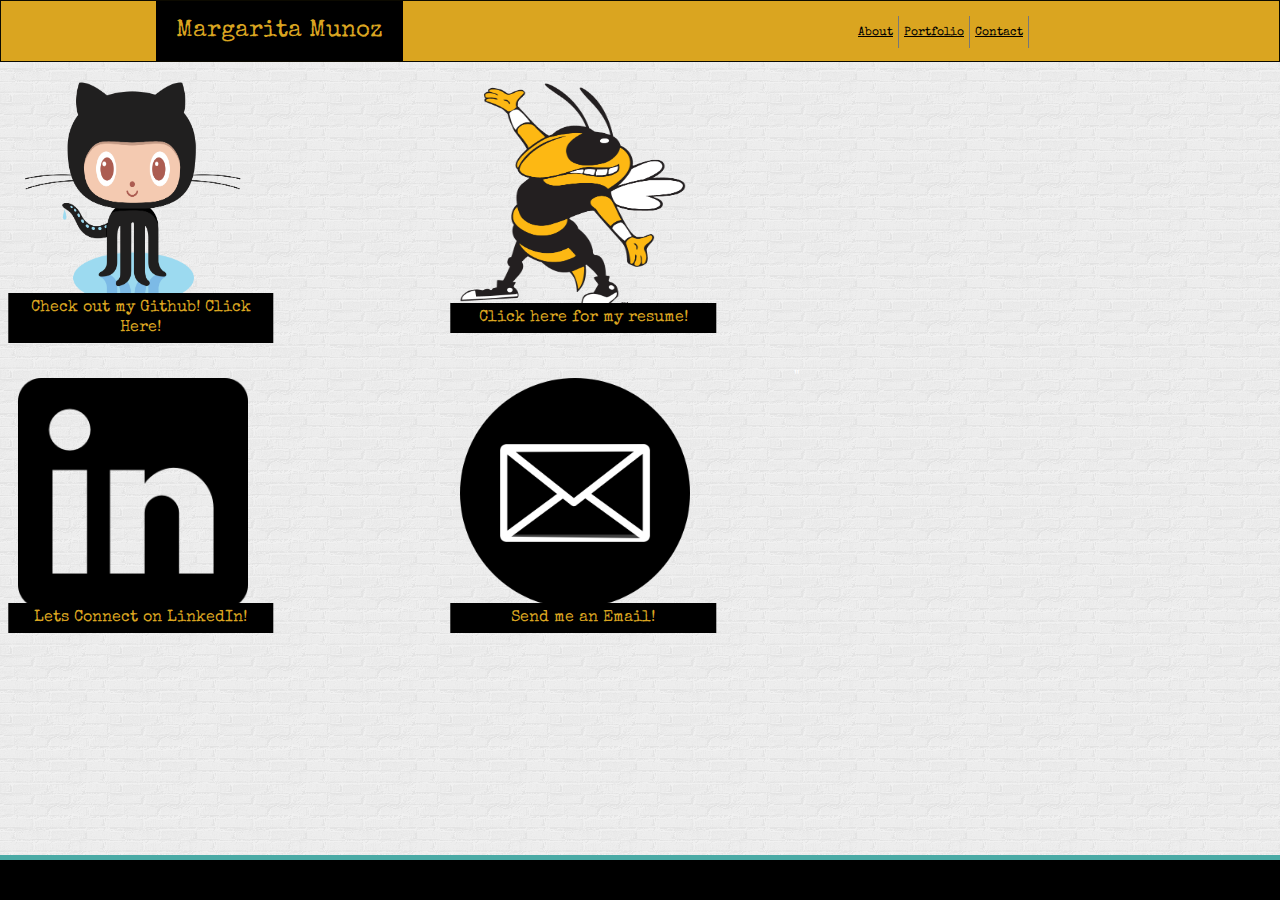
==== contact.html @ 5c421cc6 "added favicon" ====
<!DOCTYPE html>
<html lang="en">

    <head>
        <meta charset="UTF-8">
        <Title>Margarita's Contact Info</Title>   
        <link rel="stylesheet" href="assets//css/style.css">
        <link href="https://fonts.googleapis.com/css?family=Special+Elite" rel="stylesheet">
        <link rel="icon" type="image/png" href="./assets/images/favicon-32x32.png" sizes="32x32" />
        <meta name= "viewport" content="width=device-width, initial-scale=1.0">
    </head> 

    <Body background="assets/images/brickwall.png"></Body>
        <header>
            <section id="name">
                Margarita Munoz
            </section>
            <nav>
                <li><a href="index.html">About</a></li>
              
                <li><a href="portfolio.html">Portfolio</a></li>
              <div id="contact">
                <li><a  href="contact.html"> Contact</a></li> </div>
            </nav>
        </header> 

        <hr>
        <div class="img-container4">
            <div class="centered2">Check out my Github! Click Here!</div>
            <a href="https://github.com/mmg489/" target="_blank">
        <img src="assets/images/Octocat.png"></a>
         </div>

         <div class="img-container4">
            <div class="centered2">Click here for my resume!</div>
            <a href="assets/Updated Resume_042019.pdf" download>
        <img src="assets/images/BUZZ.png"></a>
         </div>
         <div class="img-container4">
            <div class="centered2">Lets Connect on LinkedIn!</div>
            <a href="https://www.linkedin.com/in/mmunoz489/" target="_blank">
        <img src="assets/images/linkedin.png"></a>
         </div>
         <div class="img-container4">
            <div class="centered2">Send me an Email!</div>
            <a href = "mailto: m_mg489@outlook.com"><img src="assets/images/email.png"></a> 
        </a>"
        
         </div>
     </Body>    
     
     <footer></footer>
   
</html>
---- assets/css/style.css ----
*{box-sizing: border-box;}

body {
  font-size: 16px;
  line-height: 20px;
  color: #333;
  font-family: 'Special Elite', cursive;
}
h1 {
  color: goldenrod;
  margin-left: 24px ;
  font-family: 'Special Elite', cursive;
}

h4 {
  color:#ffffff;
  background-color: #4aaaa5;
  margin-left: 10px ;
  font-family: 'Special Elite', cursive;
  text-align: center;
}

header {
  position:fixed;
  width:100%;
  left: 0;
  top: 0;
  background: goldenrod;
  border: 1px solid #0c0a00;
  z-index: 1;
}

#name {
  float: left;
  left: 155px;
  position: relative;
  Padding:20px;
  background: #ee097400;
  font-family: 'Special Elite', cursive;
  font-size:24px;
  background:black;
  color: goldenrod;
}

a {
  color: black;
  font-family: 'Special Elite', cursive;
}

li {
  padding: 5px;
  float: left;
  border-right: .10px solid #777777;
  list-style:none;
} 

nav {
  float: right;
  position: relative;
  top: 15px;
  right: 250px;
  font-size: 12px;
  font-family: Arial, Helvetica, sans-serif;
}

#contact {
  float: left;
}

img {
  float: left;
  padding: 10px;
  height:250px;
  width:250px;
}

#about {
  position: relative; 
  left:150px; 
  top:100px;
  width: 960px;
  height:500px;
  padding:20px;
  border: 10px solid #cccccc;
  overflow: auto;
  clear: both;
  color: goldenrod;
  background: black;
  border-color:goldenrod;
  opacity: 1;
}

#contactbox {   
  position: relative; 
  left:150px; 
  top:100px;
  width: 960px;
  height:500px;
  padding:20px;
  border: 1px solid #cccccc;
  overflow: auto;
  clear: both;
  color: #777777;
  background: #ffffff;
}

#portfoliobox {
  position: relative; 
  left:150px; 
  top:100px;
  width: 960px;
  height:600px;
  padding:20px;
  border: 5px solid goldenrod;
  overflow: auto;
  clear: both;
  background-color:black;
}

#hangman {
  position: fixed;
  width:23.4%;
  top: 280px;
  padding: .1px;
  background-color: #4aaaa5
}

footer {
  position:fixed;
  left: 0;
  bottom: 0;
  width: 100%;
  border-top: 5px solid #4aaaa5;
  padding: 20px;
  background: black;
}
  
input[type=text], select, textarea {
  font-size: 12px;
  font-family: 'Special Elite', cursive;
  color:#777777;
  width: 98%;
  padding: 5px;  
  border: 1px solid #ccc; 
  margin-top: 6px; 
  margin-bottom: 6px; 
  resize: vertical;
}

input[type=submit] {
  background-color: black;
  color: goldenrod;
  font-family: 'Special Elite', cursive;
  padding: 12px 20px;
  border: none;
  cursor: pointer;
}

input[type=submit]:hover {
  background-color: #4aaaa5;
}

.container {
  border-radius: 5px;
  padding: 8px;
}
.img-container{
position:relative;
text-align: center;
color:white;
width:35%;
float: left;
}

.img-container4{
  margin-top:50px;
  position:relative;
  float:left;
  text-align: center;
  color:white;
  width:35%;
  float: left;
  }

.centered {
  background-color:black;
  color: goldenrod;
  width: 72%;
  position: absolute;
  top: 79%;
  left:39%;
  transform: translate(-50%,-50%);
  padding: 10px 3px;
}
.centered2 {
  background-color:black;
  color: goldenrod;
  width: 60%;
  position: absolute;
  top: 100%;
  left:30%;
  transform: translate(-50%,-50%);
  padding: 5px 1px;
}
@media screen and (max-width:980px) {
  #about {  
    left:50px;
    width:75%;
    height: 80%;
  
  } 
  #profile {
    height: 250px;
    width: 250px;
  }
  #contactbox {
    width: 70%;
    left: 50px;
  }
 nav {
   float: right;
   top:10px;
   right:40px;
    
  }
  #portfoliobox {
   top: 100px;
   left: 60px;
   width:70%;
   background-color: black;
  
  }
  header {
    width:980px;
    background: goldenrod;
    
  }
  footer {
    width:980px;
  }

  .img-container {
    width:50%;  
    height: 50%;
  }
  
  #name {
    left: 60px
  }
  .centered {
  width: 82%;
  left: 45%;
  }

  img {
  height: 100%;
  width:  100%;
  float: left;
  }
  h1 {
    text-align: left;
  }

  
}

@media screen and (max-width: 768px) {
  #about {
    height:80%;
    width:75%;
  
  } 
  #contactbox {
    width: 90%;
    left: 50px;
  }
 nav {
   float: right;
   top:10px;
   right:40px;
    
  }
  #profile {
    height: 250px;
    width: 250px;
  }
  #portfoliobox {
   top: 100px;
   left: 80px;
    width:80%;
    background-color: #0c0a00;
  }
  header {
    width:768px;
  }
  footer {
    width:768px;
  }

  .img-container {
    width:50%;  
    height: 50%;
  }

  #name {
    left: 60px
  }
  .centered {
  width: 82%;
  left: 45%;
  }

  img {
  height: 100%;
  width:  100%;
  float: left;
  }
  h1 {
    text-align: left;
  }

}
@media screen and (max-width:640px) {
  #about {
    top: 120px;
    left: 80px;
    width:80%;
  } 
  #name {
    width:100%;
    float: none;
    left: 0px;
    
    font-size: 24px;
    position: relative;
  }
  #portfoliobox {
    top: 130px;
    width:75%;
    padding:10px;
    height: 740px;
    background-color: #0c0a00;
  }
  #contactbox {
    width:80%;
    top: 130px;
    left: 70px;
  }
  header {
    width:640px;
    padding-bottom: 20px;
   
  }
  footer {
    width:640px;
    
  }
  #profile {
    height: 250px;
    width: 250px;
  }
  nav{
   float: none;
   left: 15px;
   font-size:18px;
   position: relative;
  }
  .img-container {
    width:80%;  
    height: 50%;
    float: none; 
    padding-left:30px;
    margin: 30px;
  }
  .centered {
    width:85%;
    left:54%;
    top:250px;
  }
 img {
   height: 100%;
   width: 100%;
   
 }
  h1 {
    text-align: left;
  }
}
@media screen and (max-width:375px) {
  #about {
    top: 130px;
    left: 40px;
    width:80%;
  } 
  #name {
    width:100%;
    float: none;
    left: 0px;
    font-size: 24px;
    position: relative;
  }
  #portfoliobox {
    top: 130px;
    width:75%;
    padding:10px;
    left: 40px;
    background-color: #0c0a00;
  }
  #contactbox {
    width:80%;
    top: 130px;
    left: 40px;
    height: 70%;
  }
  header {
    width:640px;
    padding-bottom: 20px;
   
  }
  footer {
    width:640px;
    
  }
  #profile {
    height: 250px;
    width: 250px;
  }
  nav{
   float: none;
   left: 15px;
   font-size:18px;
   position: relative;
   left:85px ;
  }
  .img-container {
    width:100%;  
    padding: 0px;
    margin: 0px;
  }
  .centered {
    width:92%;
    left:50%;
    top:250px;
  }
 img {
   height: 100%;
   width: 100%;
   
 }
  h1 {
    text-align: left;
  }
}
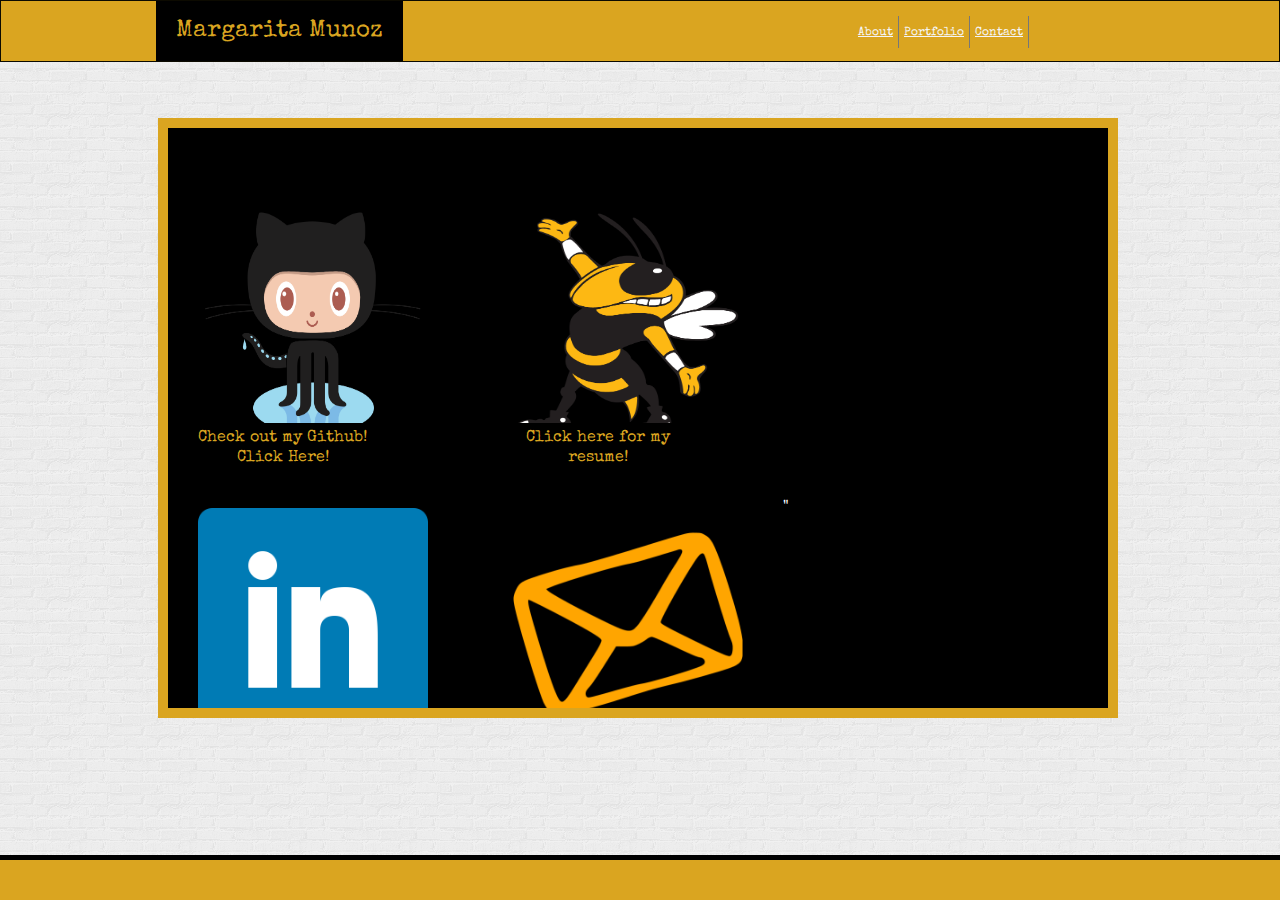
==== commit 35f68566: "reconfigured contact page" ====
--- a/contact.html
+++ b/contact.html
@@ -25,6 +25,7 @@
         </header> 
 
         <hr>
+     <section id="contactbox"> 
         <div class="img-container4">
             <div class="centered2">Check out my Github! Click Here!</div>
             <a href="https://github.com/mmg489/" target="_blank">
@@ -39,14 +40,15 @@
          <div class="img-container4">
             <div class="centered2">Lets Connect on LinkedIn!</div>
             <a href="https://www.linkedin.com/in/mmunoz489/" target="_blank">
-        <img src="assets/images/linkedin.png"></a>
+        <img src="assets/images/square-linkedin-512.png"></a>
          </div>
          <div class="img-container4">
             <div class="centered2">Send me an Email!</div>
-            <a href = "mailto: m_mg489@outlook.com"><img src="assets/images/email.png"></a> 
+            <a href = "mailto: m_mg489@outlook.com"><img src="assets/images/email-png-6025.png"></a> 
         </a>"
         
          </div>
+      </section>
      </Body>    
      
      <footer></footer>
--- a/assets/css/style.css
+++ b/assets/css/style.css
@@ -8,16 +8,19 @@
 }
 h1 {
   color: goldenrod;
+  margin-left: 45px ;
+  font-family: 'Special Elite', cursive;
+}
+h3 {
+  color: goldenrod;
   margin-left: 24px ;
   font-family: 'Special Elite', cursive;
 }
-
 h4 {
-  color:#ffffff;
-  background-color: #4aaaa5;
+  color:goldenrod;
   margin-left: 10px ;
   font-family: 'Special Elite', cursive;
-  text-align: center;
+  text-align: left;
 }
 
 header {
@@ -43,7 +46,7 @@
 }
 
 a {
-  color: black;
+  color: whitesmoke;
   font-family: 'Special Elite', cursive;
 }
 
@@ -95,13 +98,12 @@
   left:150px; 
   top:100px;
   width: 960px;
-  height:500px;
+  height:600px;
   padding:20px;
-  border: 1px solid #cccccc;
+  border: 10px solid goldenrod;
   overflow: auto;
   clear: both;
-  color: #777777;
-  background: #ffffff;
+  background: black;
 }
 
 #portfoliobox {
@@ -111,7 +113,7 @@
   width: 960px;
   height:600px;
   padding:20px;
-  border: 5px solid goldenrod;
+  border: 10px solid goldenrod;
   overflow: auto;
   clear: both;
   background-color:black;
@@ -130,9 +132,9 @@
   left: 0;
   bottom: 0;
   width: 100%;
-  border-top: 5px solid #4aaaa5;
+  border-top: 5px solid black;
   padding: 20px;
-  background: black;
+  background: goldenrod;
 }
   
 input[type=text], select, textarea {
@@ -185,10 +187,10 @@
 .centered {
   background-color:black;
   color: goldenrod;
-  width: 72%;
+  width: 74%;
   position: absolute;
   top: 79%;
-  left:39%;
+  left:40%;
   transform: translate(-50%,-50%);
   padding: 10px 3px;
 }
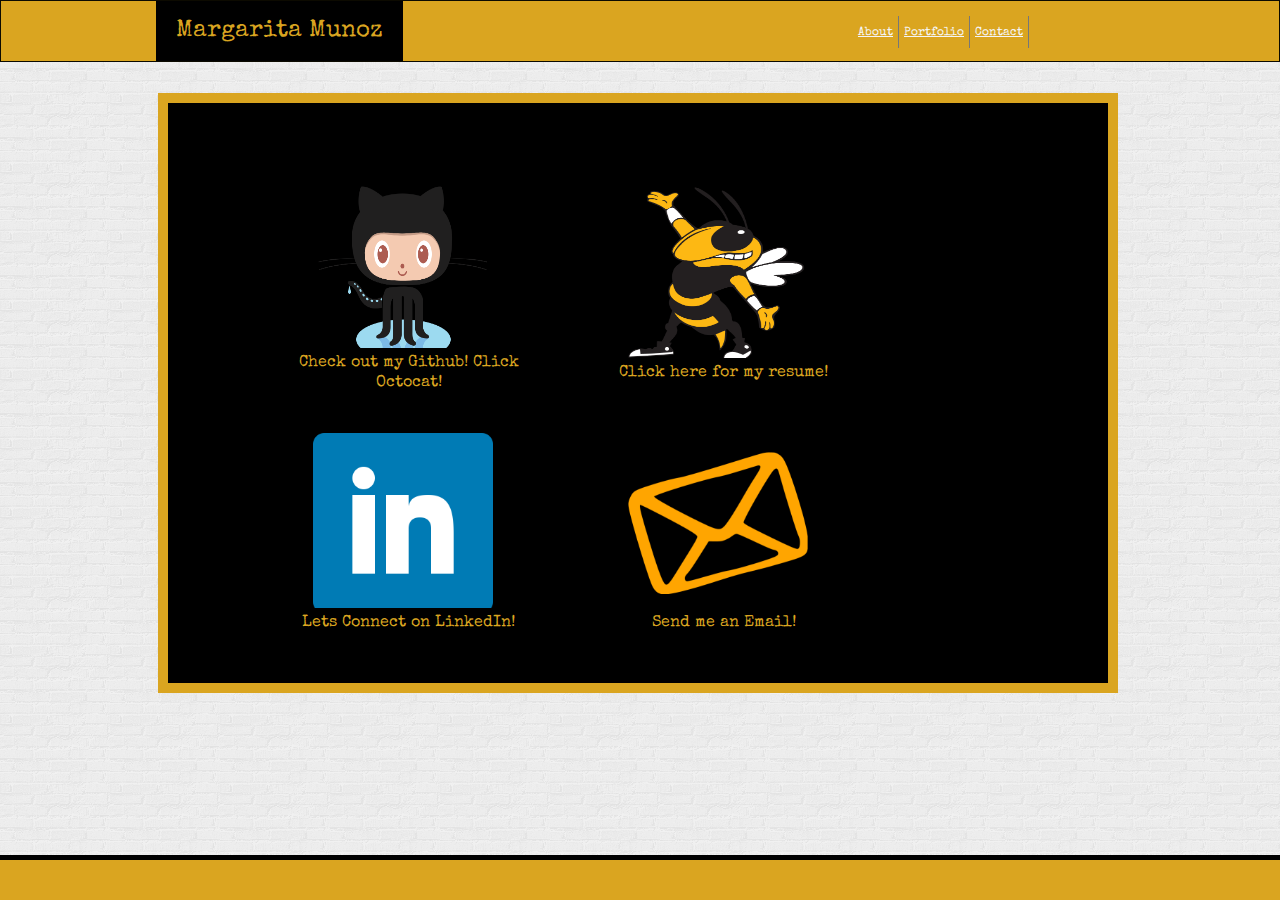
==== commit 62e7a0a8: "updates to CSS for portfolio page and contact page" ====
--- a/contact.html
+++ b/contact.html
@@ -27,25 +27,25 @@
         <hr>
      <section id="contactbox"> 
         <div class="img-container4">
-            <div class="centered2">Check out my Github! Click Here!</div>
+            <div class="centered2">Check out my Github! Click Octocat!</div>
             <a href="https://github.com/mmg489/" target="_blank">
-        <img src="assets/images/Octocat.png"></a>
+        <img id="two" src="assets/images/Octocat.png"></a>
          </div>
 
          <div class="img-container4">
             <div class="centered2">Click here for my resume!</div>
             <a href="assets/Updated Resume_042019.pdf" download>
-        <img src="assets/images/BUZZ.png"></a>
+        <img id="two" src="assets/images/BUZZ.png"></a>
          </div>
          <div class="img-container4">
             <div class="centered2">Lets Connect on LinkedIn!</div>
             <a href="https://www.linkedin.com/in/mmunoz489/" target="_blank">
-        <img src="assets/images/square-linkedin-512.png"></a>
+        <img id="two" src="assets/images/square-linkedin-512.png"></a>
          </div>
          <div class="img-container4">
             <div class="centered2">Send me an Email!</div>
-            <a href = "mailto: m_mg489@outlook.com"><img src="assets/images/email-png-6025.png"></a> 
-        </a>"
+            <a href = "mailto: m_mg489@outlook.com"><img id="two" src="assets/images/email-png-6025.png"></a> 
+        </a>
         
          </div>
       </section>
--- a/assets/css/style.css
+++ b/assets/css/style.css
@@ -12,7 +12,7 @@
   font-family: 'Special Elite', cursive;
 }
 h3 {
-  color: goldenrod;
+  color: whitesmoke;
   margin-left: 24px ;
   font-family: 'Special Elite', cursive;
 }
@@ -76,11 +76,17 @@
   height:250px;
   width:250px;
 }
+#two {
+  float: right;
+  padding: 10px;
+  height:200px;
+  width:200px;
+}
 
 #about {
   position: relative; 
   left:150px; 
-  top:100px;
+  top:75px;
   width: 960px;
   height:500px;
   padding:20px;
@@ -96,7 +102,7 @@
 #contactbox {   
   position: relative; 
   left:150px; 
-  top:100px;
+  top:75px;
   width: 960px;
   height:600px;
   padding:20px;
@@ -109,7 +115,7 @@
 #portfoliobox {
   position: relative; 
   left:150px; 
-  top:100px;
+  top:75px;
   width: 960px;
   height:600px;
   padding:20px;
@@ -197,10 +203,10 @@
 .centered2 {
   background-color:black;
   color: goldenrod;
-  width: 60%;
+  width: 75%;
   position: absolute;
   top: 100%;
-  left:30%;
+  left:70%;
   transform: translate(-50%,-50%);
   padding: 5px 1px;
 }
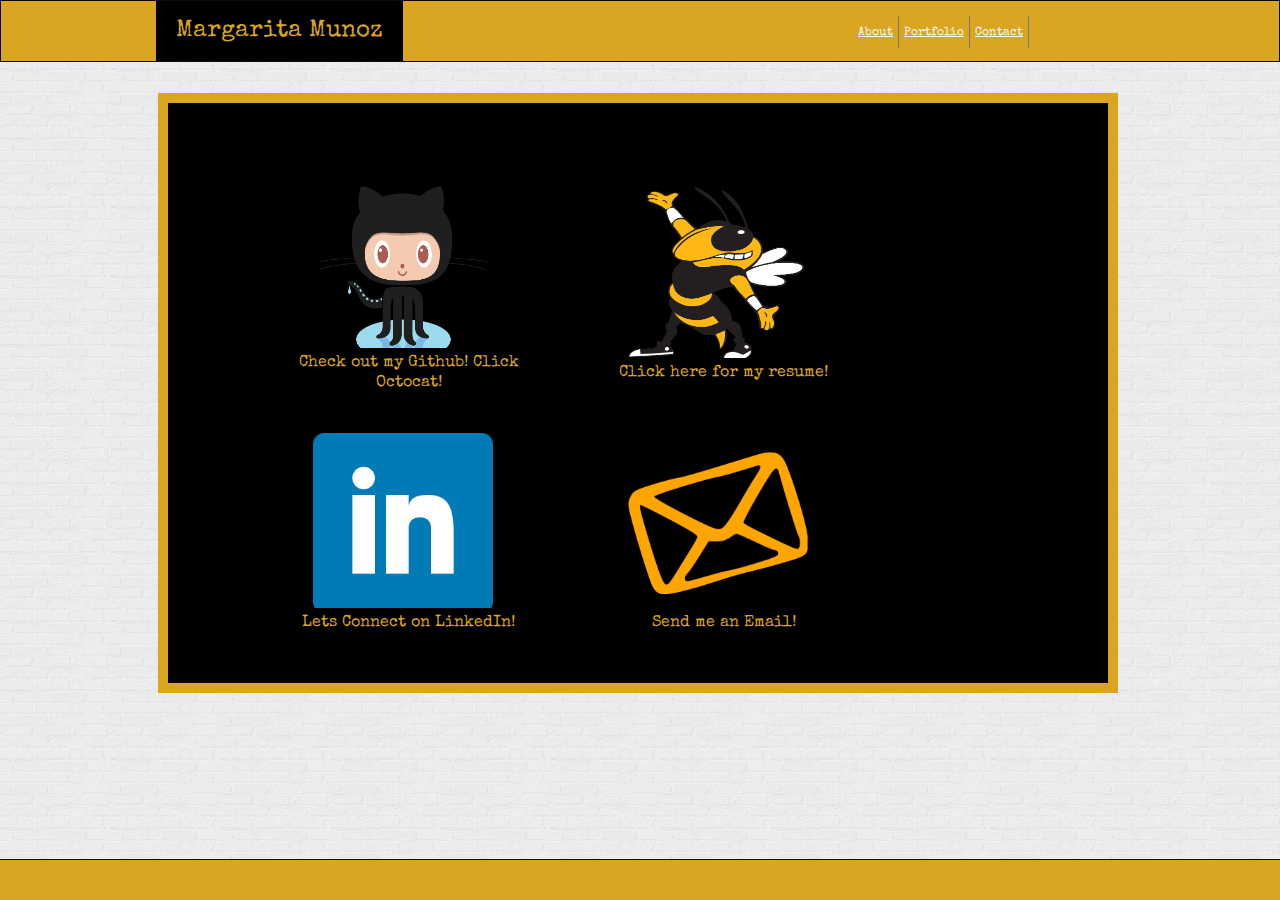
==== commit 4c5f0d26: "removed resume for review" ====
--- a/contact.html
+++ b/contact.html
@@ -34,7 +34,7 @@
 
          <div class="img-container4">
             <div class="centered2">Click here for my resume!</div>
-            <a href="assets/Updated Resume_042019.pdf" download>
+            <a href="" download>
         <img id="two" src="assets/images/BUZZ.png"></a>
          </div>
          <div class="img-container4">
--- a/assets/css/style.css
+++ b/assets/css/style.css
@@ -9,6 +9,11 @@
 h1 {
   color: goldenrod;
   margin-left: 45px ;
+  font-family: 'Special Elite', cursive;
+}
+h2 {
+  color: goldenrod;
+  margin-left: 12px ;
   font-family: 'Special Elite', cursive;
 }
 h3 {
@@ -138,7 +143,7 @@
   left: 0;
   bottom: 0;
   width: 100%;
-  border-top: 5px solid black;
+  border-top: 1px solid black;
   padding: 20px;
   background: goldenrod;
 }
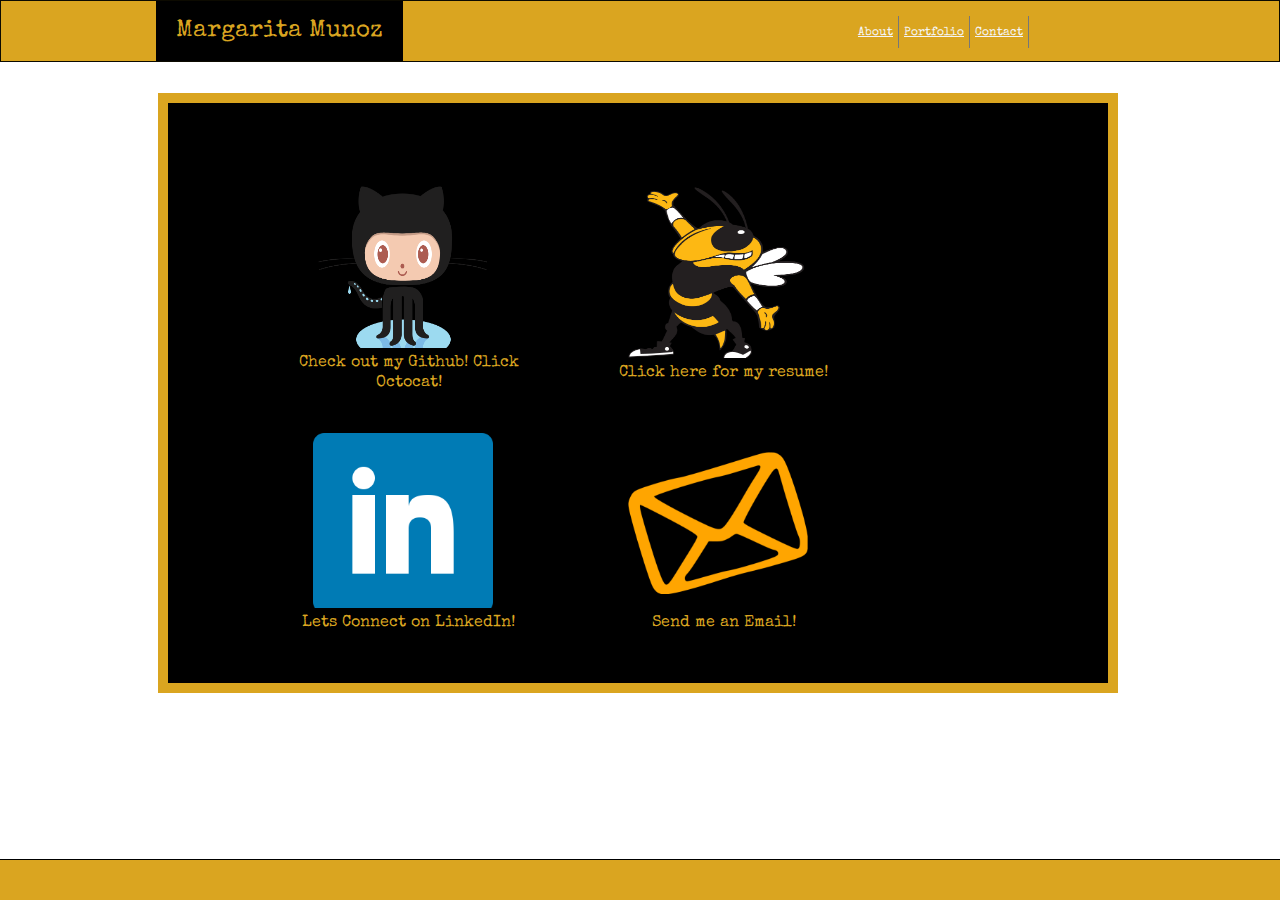
==== commit 30ccb0da: "changed background" ====
--- a/contact.html
+++ b/contact.html
@@ -10,7 +10,7 @@
         <meta name= "viewport" content="width=device-width, initial-scale=1.0">
     </head> 
 
-    <Body background="assets/images/brickwall.png"></Body>
+    <Body assets/images/desk.jpeg"></Body>
         <header>
             <section id="name">
                 Margarita Munoz
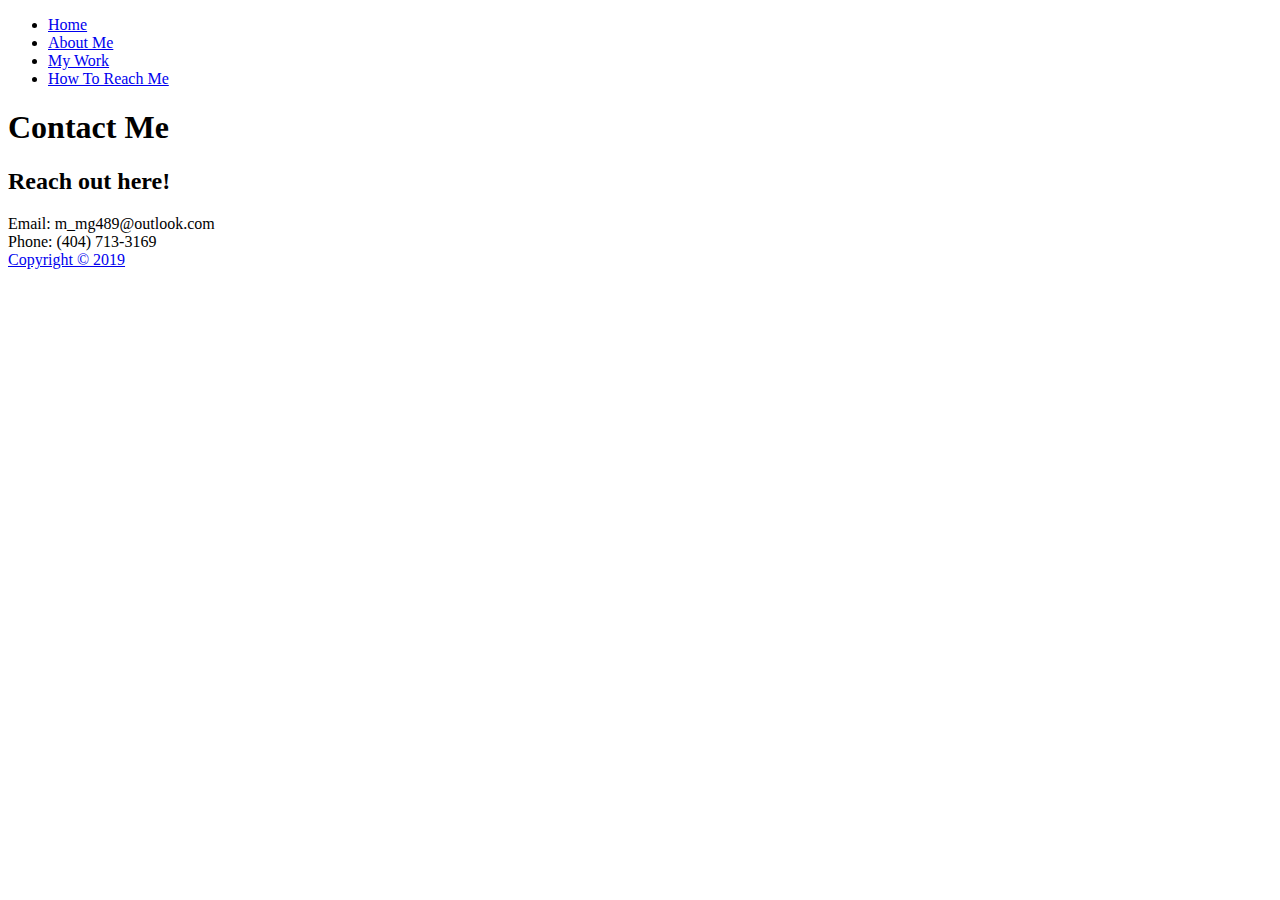
==== commit 1662f35e: "updated contact line" ====
--- a/contact.html
+++ b/contact.html
@@ -1,4 +1,4 @@
-<!DOCTYPE html>
+<!-- <!DOCTYPE html>
 <html lang="en">
 
     <head>
@@ -53,4 +53,80 @@
      
      <footer></footer>
    
-</html>+</html> -->
+
+<!DOCTYPE html>
+<html lang="en">
+
+<head>
+  <meta charset="UTF-8">
+  <meta name="viewport" content="width=device-width, initial-scale=1.0">
+  <meta http-equiv="X-UA-Compatible" content="ie=edge">
+  <link rel="stylesheet" href="https://use.fontawesome.com/releases/v5.2.0/css/all.css" integrity="sha384-hWVjflwFxL6sNzntih27bfxkr27PmbbK/iSvJ+a4+0owXq79v+lsFkW54bOGbiDQ"
+    crossorigin="anonymous">
+
+  <link rel="stylesheet" href="css/main.css">
+  <title>Contact Me</title>
+</head>
+
+<body>
+  <header>
+    <div class="menu-btn">
+      <div class="btn-line"></div>
+      <div class="btn-line"></div>
+      <div class="btn-line"></div>
+    </div>
+
+    <nav class="menu">
+      <div class="menu-branding">
+        <div class="portrait"></div>
+      </div>
+      <ul class="menu-nav">
+        <li class="nav-item">
+          <a href="index.html" class="nav-link">
+            Home
+          </a>
+        </li>
+        <li class="nav-item">
+          <a href="about.html" class="nav-link">
+            About Me
+          </a>
+        </li>
+        <li class="nav-item">
+          <a href="work.html" class="nav-link">
+            My Work
+          </a>
+        </li>
+        <li class="nav-item current">
+          <a href="contact.html" class="nav-link">
+            How To Reach Me
+          </a>
+        </li>
+      </ul>
+    </nav>
+  </header>
+
+  <main id="contact">
+    <h1 class="lg-heading">
+      Contact
+      <span class="text-secondary">Me</span>
+    </h1>
+    <h2 class="sm-heading">
+      Reach out here! 
+    </h2>
+    <div class="boxes">
+      <div>
+        <span class="text-secondary">Email: </span> m_mg489@outlook.com
+      </div>
+      <div>
+        <span class="text-secondary">Phone: </span> (404) 713-3169
+      </div>
+    </div>
+  </main>
+
+  <footer id="main-footer"><a href="https://github.com/mmg489">
+    Copyright &copy; 2019</a>
+  </footer>
+
+  <script src="js/main.js"></script>
+</body>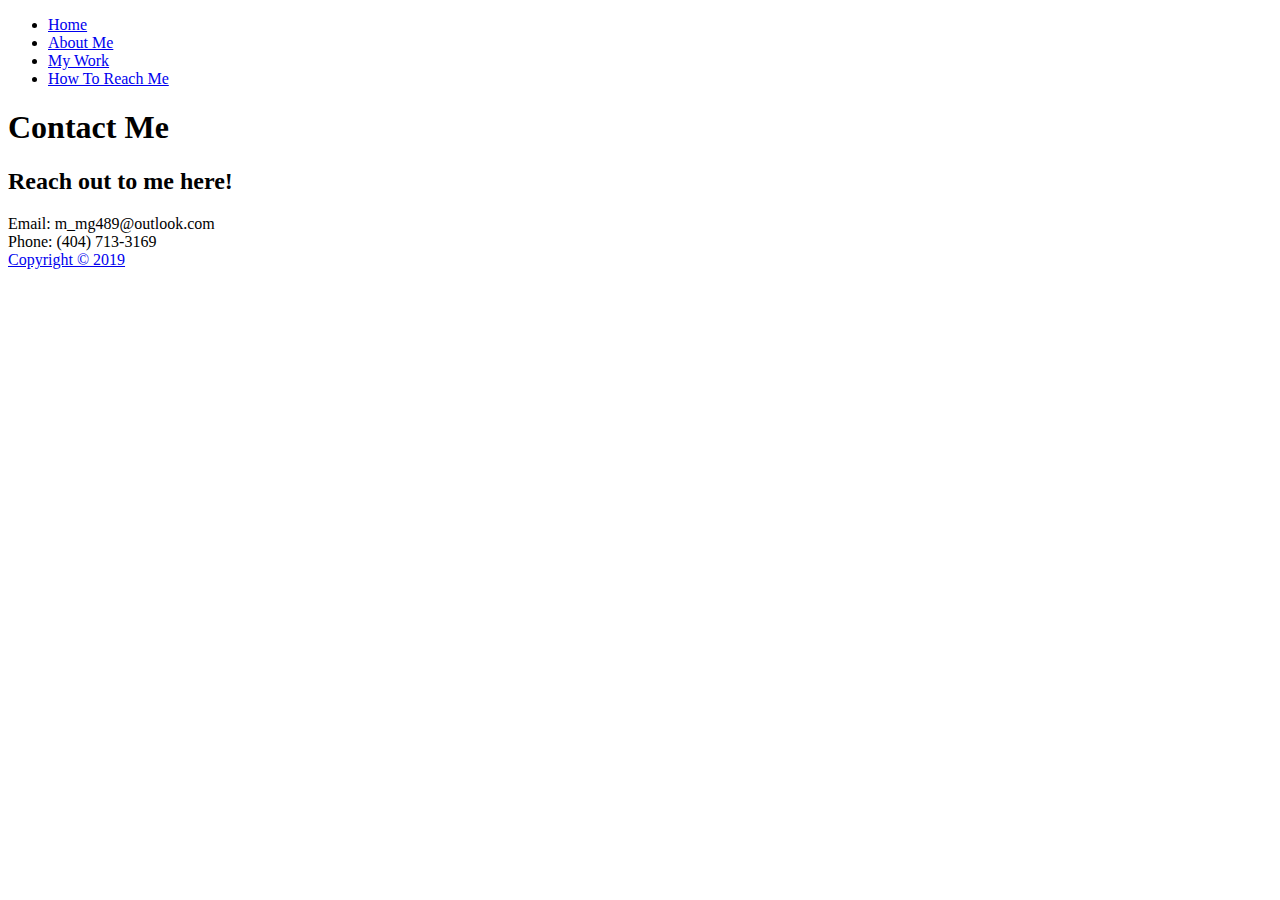
==== commit a880f521: "updated contact page" ====
--- a/contact.html
+++ b/contact.html
@@ -112,7 +112,7 @@
       <span class="text-secondary">Me</span>
     </h1>
     <h2 class="sm-heading">
-      Reach out here! 
+      Reach out to me here! 
     </h2>
     <div class="boxes">
       <div>
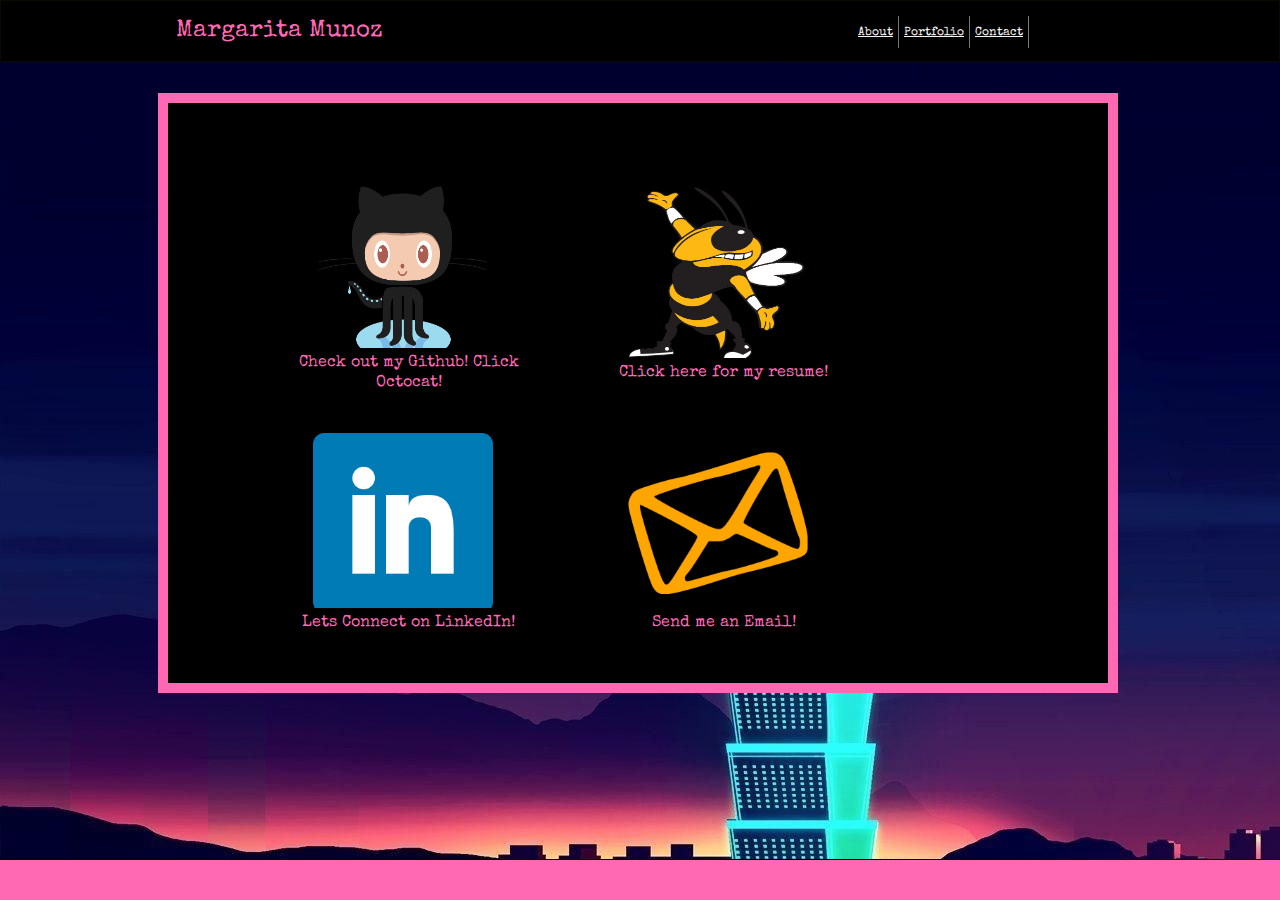
==== commit c8bc2c64: "updated portfolio, style changes, fixed functionality" ====
--- a/contact.html
+++ b/contact.html
@@ -1,4 +1,4 @@
-<!-- <!DOCTYPE html>
+<!DOCTYPE html>
 <html lang="en">
 
     <head>
@@ -10,7 +10,7 @@
         <meta name= "viewport" content="width=device-width, initial-scale=1.0">
     </head> 
 
-    <Body assets/images/desk.jpeg"></Body>
+    <Body background="assets/images/retromin.jpg"></Body>
         <header>
             <section id="name">
                 Margarita Munoz
@@ -53,80 +53,5 @@
      
      <footer></footer>
    
-</html> -->
+</html> 
 
-<!DOCTYPE html>
-<html lang="en">
-
-<head>
-  <meta charset="UTF-8">
-  <meta name="viewport" content="width=device-width, initial-scale=1.0">
-  <meta http-equiv="X-UA-Compatible" content="ie=edge">
-  <link rel="stylesheet" href="https://use.fontawesome.com/releases/v5.2.0/css/all.css" integrity="sha384-hWVjflwFxL6sNzntih27bfxkr27PmbbK/iSvJ+a4+0owXq79v+lsFkW54bOGbiDQ"
-    crossorigin="anonymous">
-
-  <link rel="stylesheet" href="css/main.css">
-  <title>Contact Me</title>
-</head>
-
-<body>
-  <header>
-    <div class="menu-btn">
-      <div class="btn-line"></div>
-      <div class="btn-line"></div>
-      <div class="btn-line"></div>
-    </div>
-
-    <nav class="menu">
-      <div class="menu-branding">
-        <div class="portrait"></div>
-      </div>
-      <ul class="menu-nav">
-        <li class="nav-item">
-          <a href="index.html" class="nav-link">
-            Home
-          </a>
-        </li>
-        <li class="nav-item">
-          <a href="about.html" class="nav-link">
-            About Me
-          </a>
-        </li>
-        <li class="nav-item">
-          <a href="work.html" class="nav-link">
-            My Work
-          </a>
-        </li>
-        <li class="nav-item current">
-          <a href="contact.html" class="nav-link">
-            How To Reach Me
-          </a>
-        </li>
-      </ul>
-    </nav>
-  </header>
-
-  <main id="contact">
-    <h1 class="lg-heading">
-      Contact
-      <span class="text-secondary">Me</span>
-    </h1>
-    <h2 class="sm-heading">
-      Reach out to me here! 
-    </h2>
-    <div class="boxes">
-      <div>
-        <span class="text-secondary">Email: </span> m_mg489@outlook.com
-      </div>
-      <div>
-        <span class="text-secondary">Phone: </span> (404) 713-3169
-      </div>
-    </div>
-  </main>
-
-  <footer id="main-footer"><a href="https://github.com/mmg489">
-    Copyright &copy; 2019</a>
-  </footer>
-
-  <script src="js/main.js"></script>
-</body>--- a/assets/css/style.css
+++ b/assets/css/style.css
@@ -7,12 +7,12 @@
   font-family: 'Special Elite', cursive;
 }
 h1 {
-  color: goldenrod;
+  color: hotpink;
   margin-left: 45px ;
   font-family: 'Special Elite', cursive;
 }
 h2 {
-  color: goldenrod;
+  color: hotpink;
   margin-left: 12px ;
   font-family: 'Special Elite', cursive;
 }
@@ -22,7 +22,7 @@
   font-family: 'Special Elite', cursive;
 }
 h4 {
-  color:goldenrod;
+  color:hotpink;
   margin-left: 10px ;
   font-family: 'Special Elite', cursive;
   text-align: left;
@@ -33,7 +33,7 @@
   width:100%;
   left: 0;
   top: 0;
-  background: goldenrod;
+  background: black;
   border: 1px solid #0c0a00;
   z-index: 1;
 }
@@ -47,7 +47,7 @@
   font-family: 'Special Elite', cursive;
   font-size:24px;
   background:black;
-  color: goldenrod;
+  color: hotpink;
 }
 
 a {
@@ -90,17 +90,18 @@
 
 #about {
   position: relative; 
+  float:center;
   left:150px; 
   top:75px;
   width: 960px;
-  height:500px;
-  padding:20px;
+  height:650px;
+  padding:60px;
   border: 10px solid #cccccc;
   overflow: auto;
   clear: both;
-  color: goldenrod;
+  color: hotpink;
   background: black;
-  border-color:goldenrod;
+  border-color:hotpink;
   opacity: 1;
 }
 
@@ -111,7 +112,7 @@
   width: 960px;
   height:600px;
   padding:20px;
-  border: 10px solid goldenrod;
+  border: 10px solid hotpink;
   overflow: auto;
   clear: both;
   background: black;
@@ -124,7 +125,7 @@
   width: 960px;
   height:600px;
   padding:20px;
-  border: 10px solid goldenrod;
+  border: 10px solid hotpink;
   overflow: auto;
   clear: both;
   background-color:black;
@@ -145,7 +146,7 @@
   width: 100%;
   border-top: 1px solid black;
   padding: 20px;
-  background: goldenrod;
+  background: hotpink;
 }
   
 input[type=text], select, textarea {
@@ -162,7 +163,7 @@
 
 input[type=submit] {
   background-color: black;
-  color: goldenrod;
+  color: hotpink;
   font-family: 'Special Elite', cursive;
   padding: 12px 20px;
   border: none;
@@ -197,7 +198,7 @@
 
 .centered {
   background-color:black;
-  color: goldenrod;
+  color: hotpink;
   width: 74%;
   position: absolute;
   top: 79%;
@@ -207,7 +208,7 @@
 }
 .centered2 {
   background-color:black;
-  color: goldenrod;
+  color: hotpink;
   width: 75%;
   position: absolute;
   top: 100%;
@@ -268,7 +269,7 @@
   img {
   height: 100%;
   width:  100%;
-  float: left;
+  float: center;
   }
   h1 {
     text-align: left;
